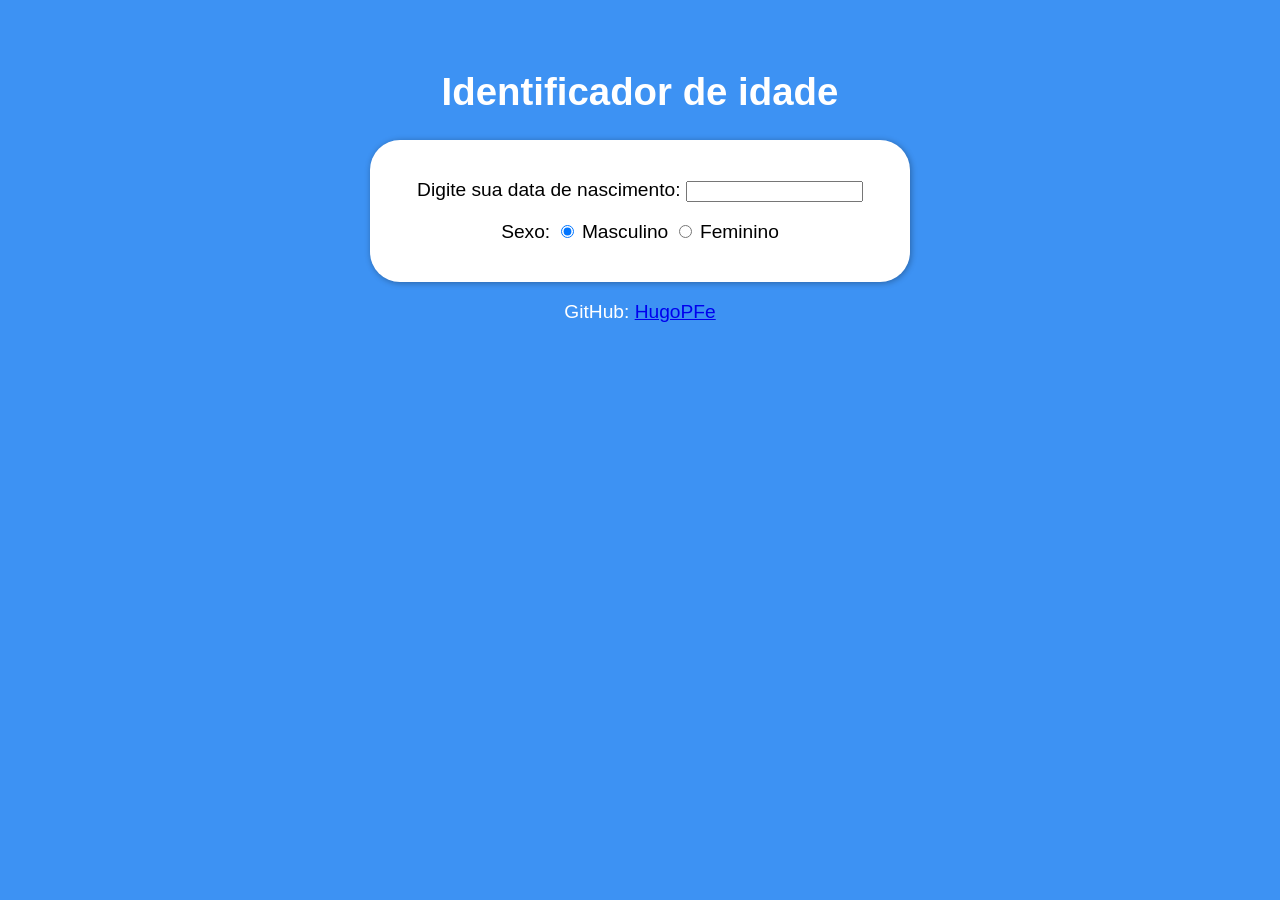
==== src/aula012ex/ex015/index.html @ 095aee9e "Aula12ex" ====
<!DOCTYPE html>
<html lang="pt-br">
<head>
    <meta charset="UTF-8">
    <meta http-equiv="X-UA-Compatible" content="IE=edge">
    <meta name="viewport" content="width=device-width, initial-scale=1.0">
    <title>Hora do dia</title>
    <link rel="stylesheet" href="style.css">
</head>
<body>
    <header>
        <h1>Identificador de idade</h1>
    </header>
    <section>
        <p>
            Digite sua data de nascimento: 
            <input type="number" id="year">
        </p>
        
        <p>Sexo: 
            <input type="radio" name="genreinp" id="genreM" checked>
            <label for="genreM">Masculino</label>
            <input type="radio" name="genreinp" id="genreF">
            <label for="genreF">Feminino</label>
        </p>
        <p id="res"></p>
        <img src="" alt="personphoto" id="image" hidden>
    </section>
    <footer>
        <p>GitHub: <a href="https://www.github.com/HugoPFe" target="_blank">HugoPFe</a></p>
    </footer>
    <script src="script.js"></script>
</body>
</html>
---- src/aula012ex/ex015/style.css ----
@charset "UTF-8";

body {
    background-color: rgb(61, 146, 243);
    font: normal 1.2em Arial;
    color: white;
    text-align: center;
}

h1 {
    margin-top: 70px;
}

section {
    background-color: white;
    color: black;
    width: 500px;
    margin: auto;
    margin-top: 10px;
    padding: 20px;
    border-radius: 30px;
    box-shadow: 1px 1px 6px #00000052;
}

section > input[type="number"] {
    text-align: center;
    width: 50px;
}

section > input[type="number"]::-webkit-inner-spin-button {
    display: none;
}
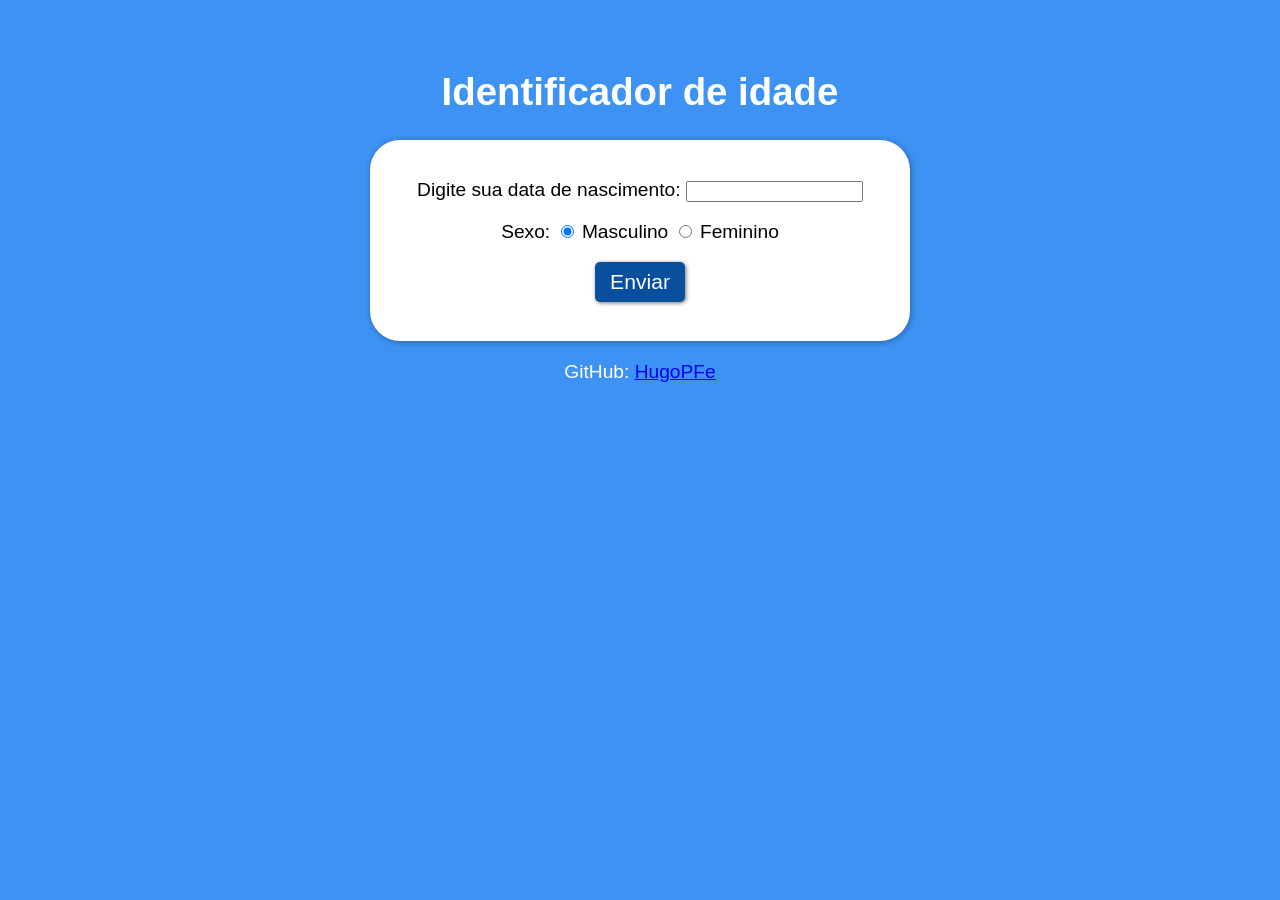
==== commit 49cbefb4: "Ex015" ====
--- a/src/aula012ex/ex015/index.html
+++ b/src/aula012ex/ex015/index.html
@@ -23,8 +23,9 @@
             <input type="radio" name="genreinp" id="genreF">
             <label for="genreF">Feminino</label>
         </p>
+        <button type="submit" onclick="identifyAge()">Enviar</button>
         <p id="res"></p>
-        <img src="" alt="personphoto" id="image" hidden>
+        <img src="images/homemjovem.png"" alt="personphoto" id="image" hidden>
     </section>
     <footer>
         <p>GitHub: <a href="https://www.github.com/HugoPFe" target="_blank">HugoPFe</a></p>
--- a/src/aula012ex/ex015/style.css
+++ b/src/aula012ex/ex015/style.css
@@ -30,3 +30,37 @@
 section > input[type="number"]::-webkit-inner-spin-button {
     display: none;
 }
+
+section > button[type="submit"] {
+    background-color: #084f9e;
+    font-size: 1.1em;
+    color: white;
+    width: 90px;
+    height: 40px;
+    border-style: none;
+    border-radius: 5px;
+    box-shadow: 1px 1px 4px #0000008a;
+    animation: decrease 0.2s;
+    animation-fill-mode: forwards;
+
+}
+
+section > button[type="submit"]:hover {
+    background-color: #297bd5;
+    animation: growup 0.2s;
+    animation-fill-mode: forwards;
+}
+
+section > button[type="submit"]:active {
+    background-color: #002855;
+}
+
+@keyframes growup {
+    0% {width: 90px; height: 40px;}
+    100% {width: 95px; height: 45px;}
+}
+
+@keyframes decrease {
+    0% {width: 95px; height: 45px;}
+    100% {width: 90px; height: 40px;}
+}
